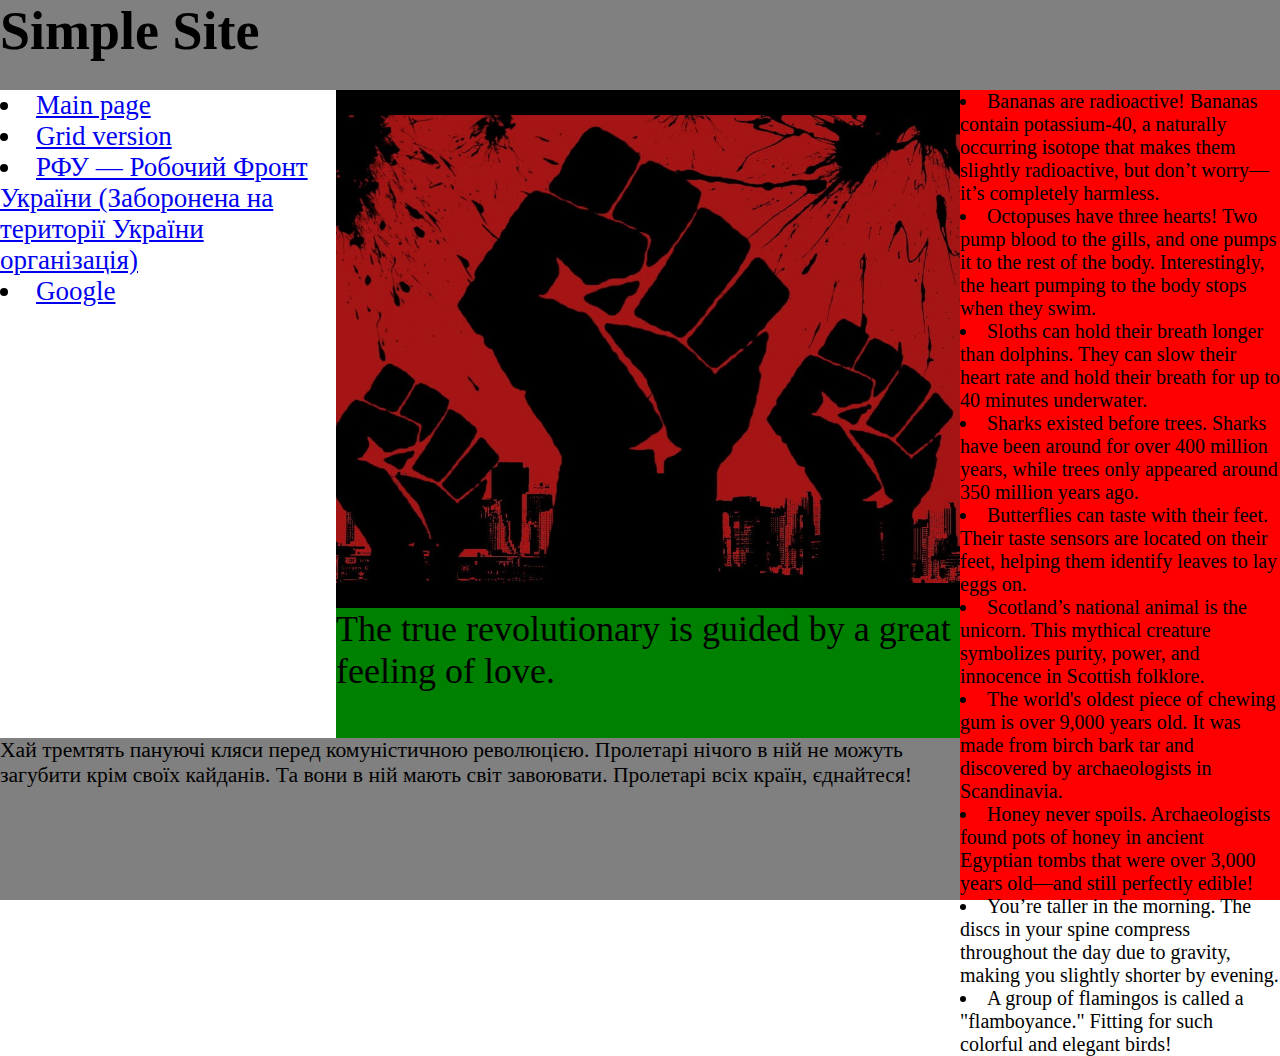
==== index.html @ a57532f1 "initial commit" ====
<!DOCTYPE html>
<html lang="en">
    <head>
        <meta charset="UTF-8">
        <meta name="viewport"
              content="width=device-width, initial-scale=1.0">
        <title>
            lab2 flex[box]
        </title>
        <link rel="stylesheet"
              href="styles.css">
    </head>
    <body>
        <header>
            <h1>
                Simple Site
            </h1>
        </header>

        <main>
            <div class="block2_3_5_6">
                <div class="block2_3_5">
                    <nav class="block2">
                        <ul class="links">
                            <li>
                                <a href="index.html">Main page</a>
                            </li>

                            <li>
                                <a href="grid/grid.html">Grid
                                version</a>
                            </li>

                            <li>
                                <a href="https://rfu.media/">РФУ —
                                Робочий Фронт України (Заборонена
                                на території України
                                організація)</a>
                            </li>

                            <li>
                                <a href=
                                "https://google.com">Google</a>
                            </li>
                        </ul>
                    </nav>

                    <div class="block3_5">
                        <img class="block3"
                             src="revolution.jpg">
                        <div class="block5">
                            The true revolutionary is guided by a
                            great feeling of love.
                        </div>
                    </div>
                </div>

                <footer>
                    Хай тремтять пануючі кляси перед комуністичною
                    революцією. Пролетарі нічого в ній не можуть
                    загубити крім своїх кайданів. Та вони в ній
                    мають світ завоювати. Пролетарі всіх країн,
                    єднайтеся!
                </footer>
            </div>

            <ul class="block4">
                <li>Bananas are radioactive! Bananas contain
                potassium-40, a naturally occurring isotope that
                makes them slightly radioactive, but don’t
                worry—it’s completely harmless.
                </li>

                <li>Octopuses have three hearts! Two pump blood to
                the gills, and one pumps it to the rest of the
                body. Interestingly, the heart pumping to the body
                stops when they swim.
                </li>

                <li>Sloths can hold their breath longer than
                dolphins. They can slow their heart rate and hold
                their breath for up to 40 minutes underwater.
                </li>

                <li>Sharks existed before trees. Sharks have been
                around for over 400 million years, while trees only
                appeared around 350 million years ago.
                </li>

                <li>Butterflies can taste with their feet. Their
                taste sensors are located on their feet, helping
                them identify leaves to lay eggs on.
                </li>

                <li>Scotland’s national animal is the unicorn. This
                mythical creature symbolizes purity, power, and
                innocence in Scottish folklore.
                </li>

                <li>The world's oldest piece of chewing gum is over
                9,000 years old. It was made from birch bark tar
                and discovered by archaeologists in Scandinavia.
                </li>

                <li>Honey never spoils. Archaeologists found pots
                of honey in ancient Egyptian tombs that were over
                3,000 years old—and still perfectly edible!
                </li>

                <li>You’re taller in the morning. The discs in your
                spine compress throughout the day due to gravity,
                making you slightly shorter by evening.
                </li>

                <li>A group of flamingos is called a "flamboyance."
                Fitting for such colorful and elegant birds!
                </li>
            </ul>
        </main>
    </body>
</html>
---- styles.css ----
* {
  box-sizing: border-box;
  padding: 0%;
  margin: 0%;
}

.list_class {
  list-style: circle;
}

li {
  display: list-item;
  list-style: disc inside none;
}

.links {
  font-size: 3vh;
}

body {
  height: 100vh;
  width: 100vw;
}

header {
  height: 10%;
  background-color: gray;
  font-size: 3vh;
}

footer {
  height: 20%;
  background-color: gray;
  font-size: 2.4vh;
}

main {
  display: flex;
  height: 90%;
  flex-direction: row;
  align-items: flex-start;
}

.block2_3_5_6 {
  display: flex;
  flex-direction: column;
  width: 75%;
  height: 100%;
}

.block2_3_5 {
  display: flex;
  height: 80%;
}

.block3_5 {
  display: flex;
  flex-direction: column;
  height: 100%;
  width: 65%;
}

.block2 {
  background-color: white;
  width: 35%;
}

.block3 {
  background-color: black;
  height: 80%;
  object-fit: contain;
}

.block4 {
  background-color: red;
  width: 25%;
  font-size: 20px;
  height: 100%;
}

.block5 {
  background-color: green;
  height: 20%;
  font-size: 4vh;
}
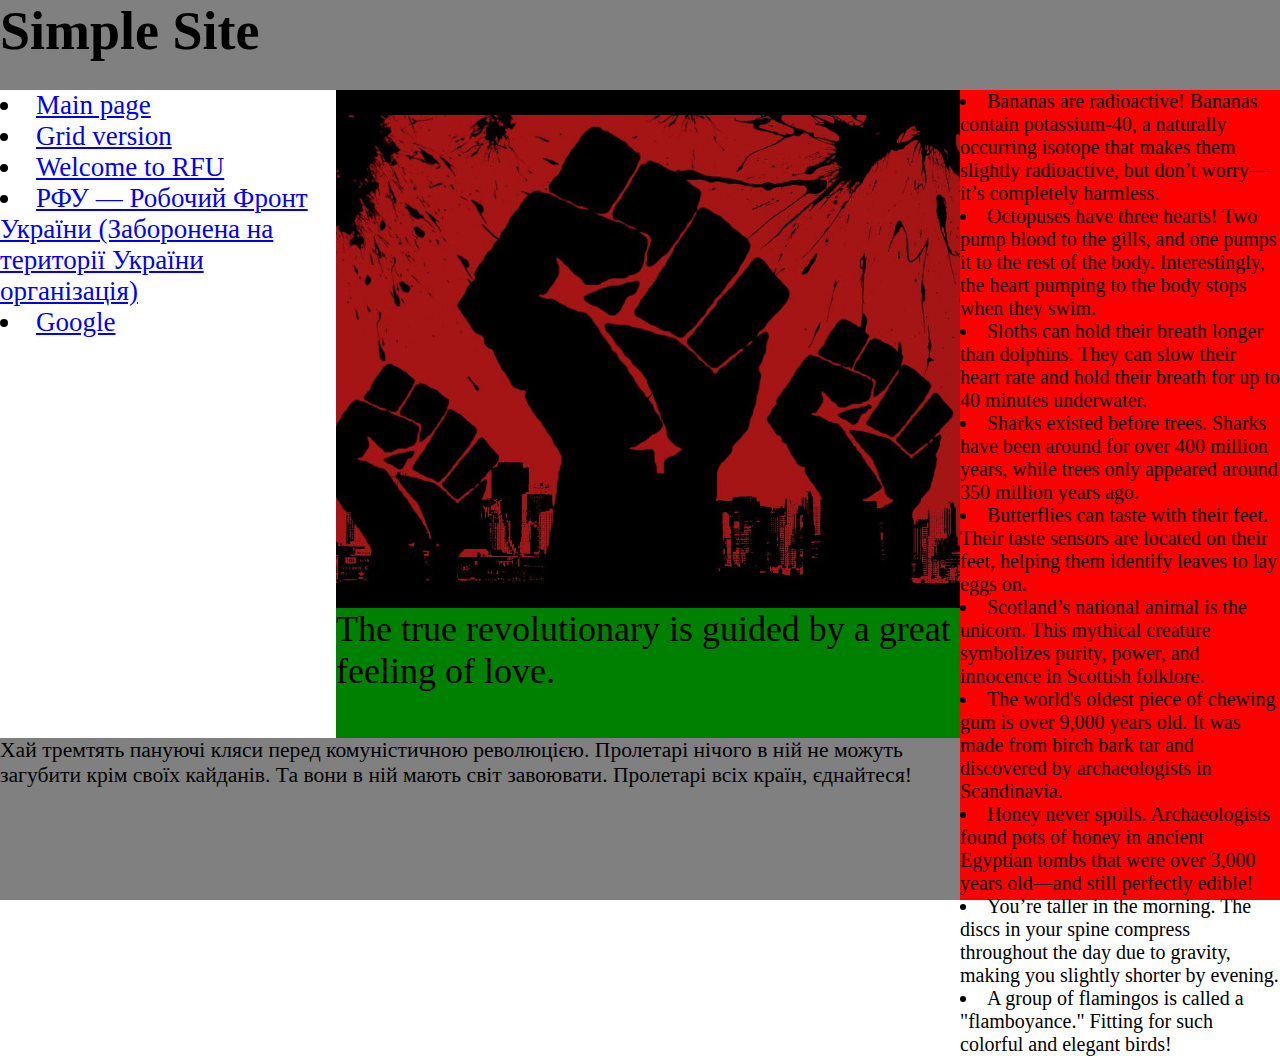
==== commit e7e4c815: "other version added" ====
--- a/index.html
+++ b/index.html
@@ -29,6 +29,11 @@
                             <li>
                                 <a href="grid/grid.html">Grid
                                 version</a>
+                            </li>
+
+                            <li>
+                                <a href="else/else.html">Welcome to
+                                RFU</a>
                             </li>
 
                             <li>
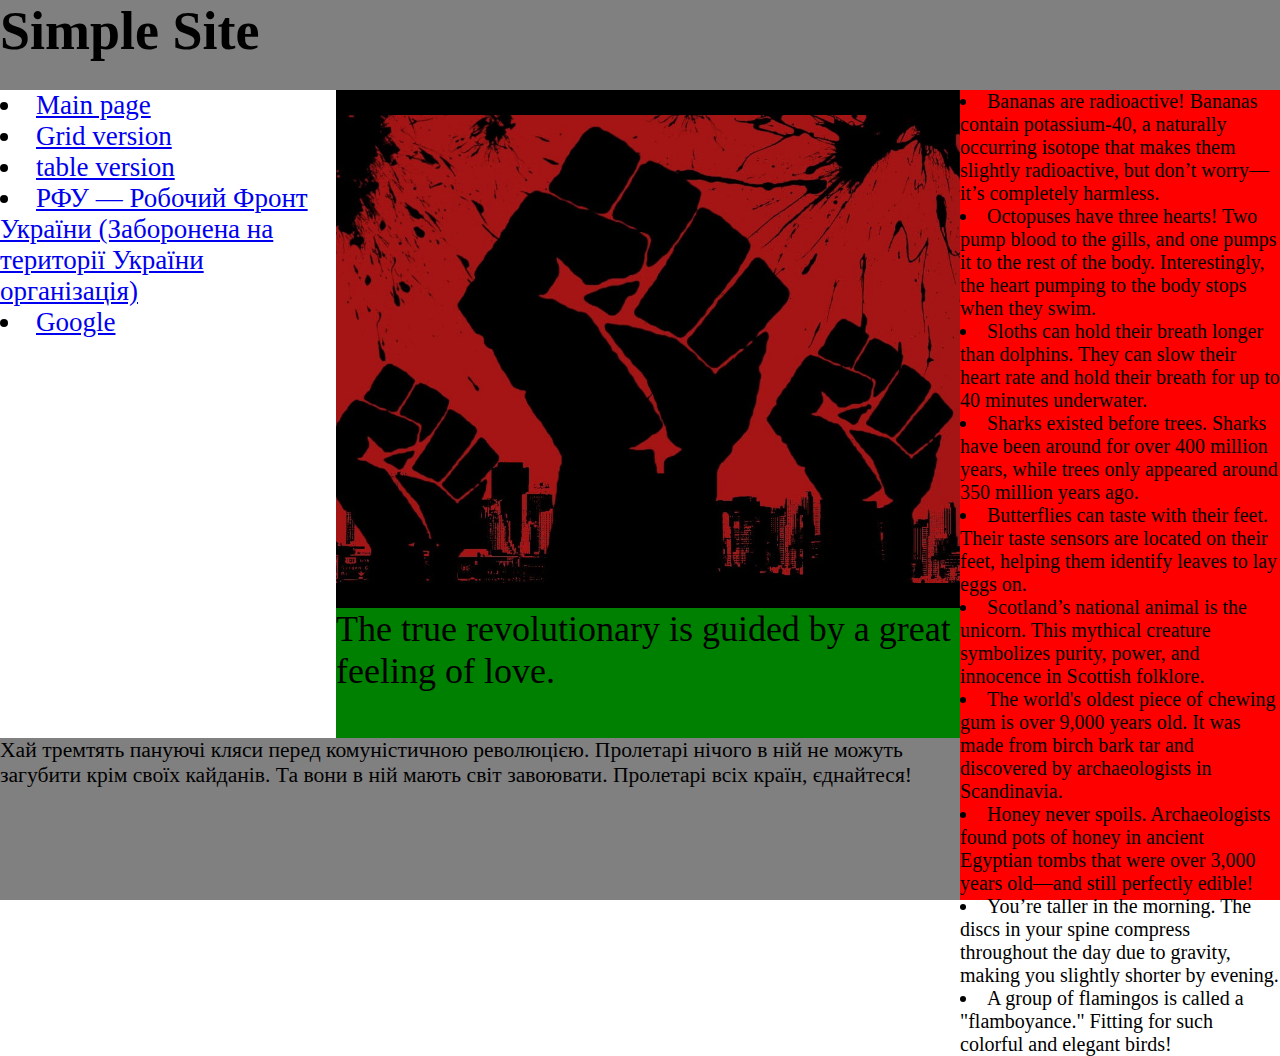
==== commit 63c3537b: "nav changed" ====
--- a/index.html
+++ b/index.html
@@ -32,8 +32,7 @@
                             </li>
 
                             <li>
-                                <a href="else/else.html">Welcome to
-                                RFU</a>
+                                <a href="else/else.html">table version</a>
                             </li>
 
                             <li>
